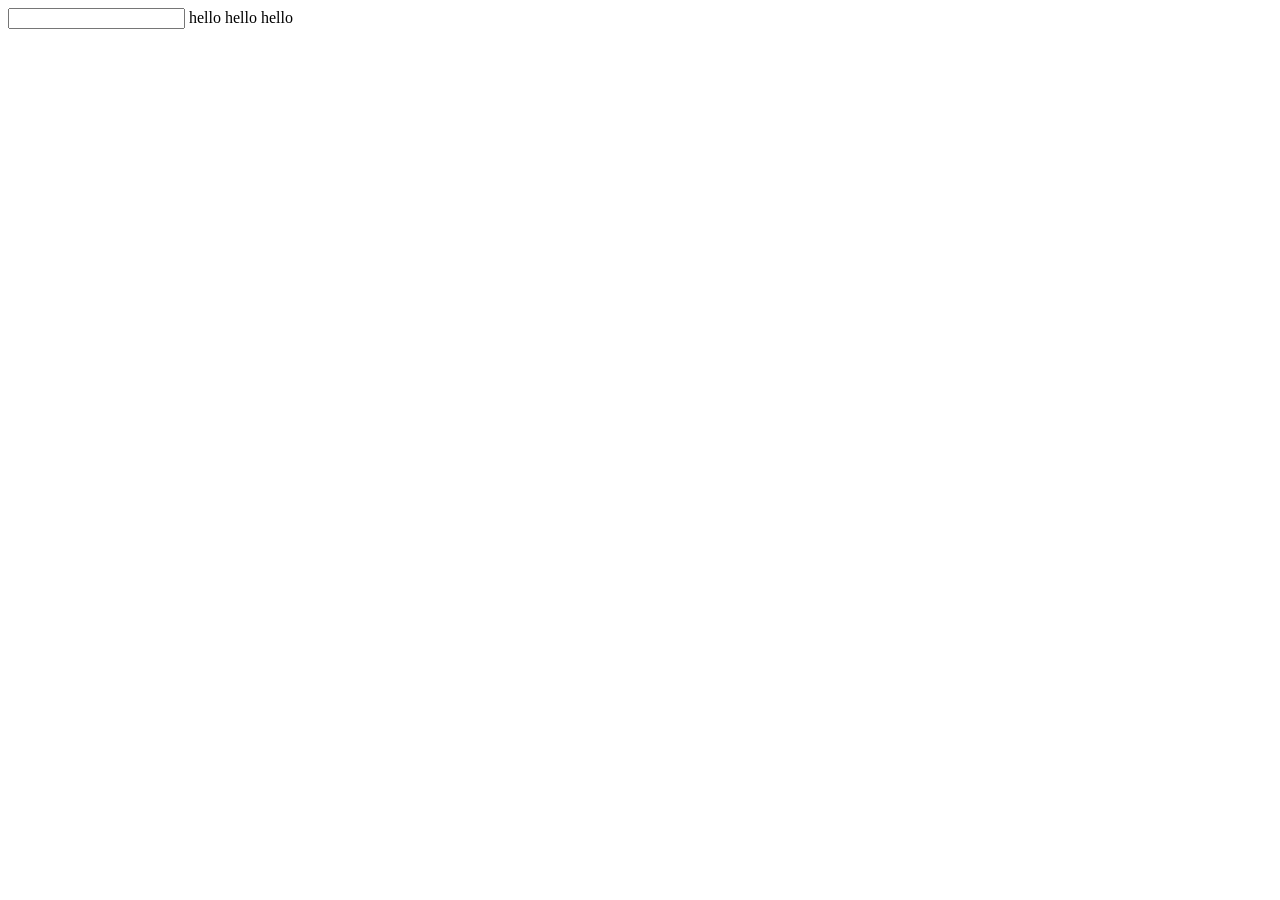
==== TASK_5/index.html @ 94b3b2a1 "work on it" ====
<!doctype html>
<html lang="en">
  <head>
    <meta charset="UTF-8" />
    <meta name="viewport" content="width=device-width, initial-scale=1.0" />
    <title>Document</title>
    <script src="./main.js" defer></script>
  </head>
  <body>
    <div class="container"></div>
    <input type="text" id="username" />
    <span class="message">hello</span>
    <span class="message">hello</span>
    <span class="message">hello</span>
  </body>
</html>
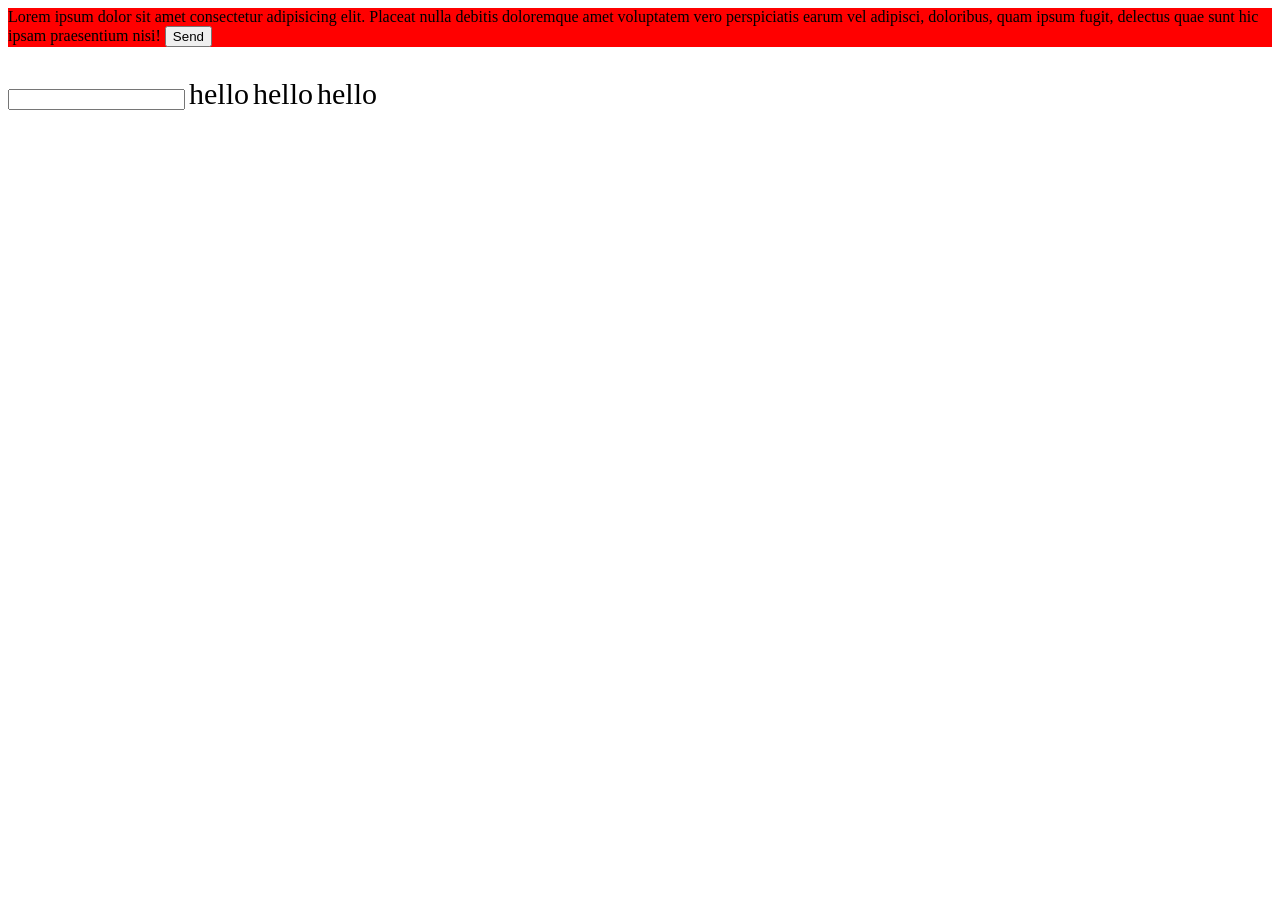
==== commit 5bd0eaef: "task_5 done" ====
--- a/TASK_5/index.html
+++ b/TASK_5/index.html
@@ -7,7 +7,12 @@
     <script src="./main.js" defer></script>
   </head>
   <body>
-    <div class="container"></div>
+    <div class="container">
+      Lorem ipsum dolor sit amet consectetur adipisicing elit. Placeat nulla
+      debitis doloremque amet voluptatem vero perspiciatis earum vel adipisci,
+      doloribus, quam ipsum fugit, delectus quae sunt hic ipsam praesentium
+      nisi!
+    </div>
     <input type="text" id="username" />
     <span class="message">hello</span>
     <span class="message">hello</span>
